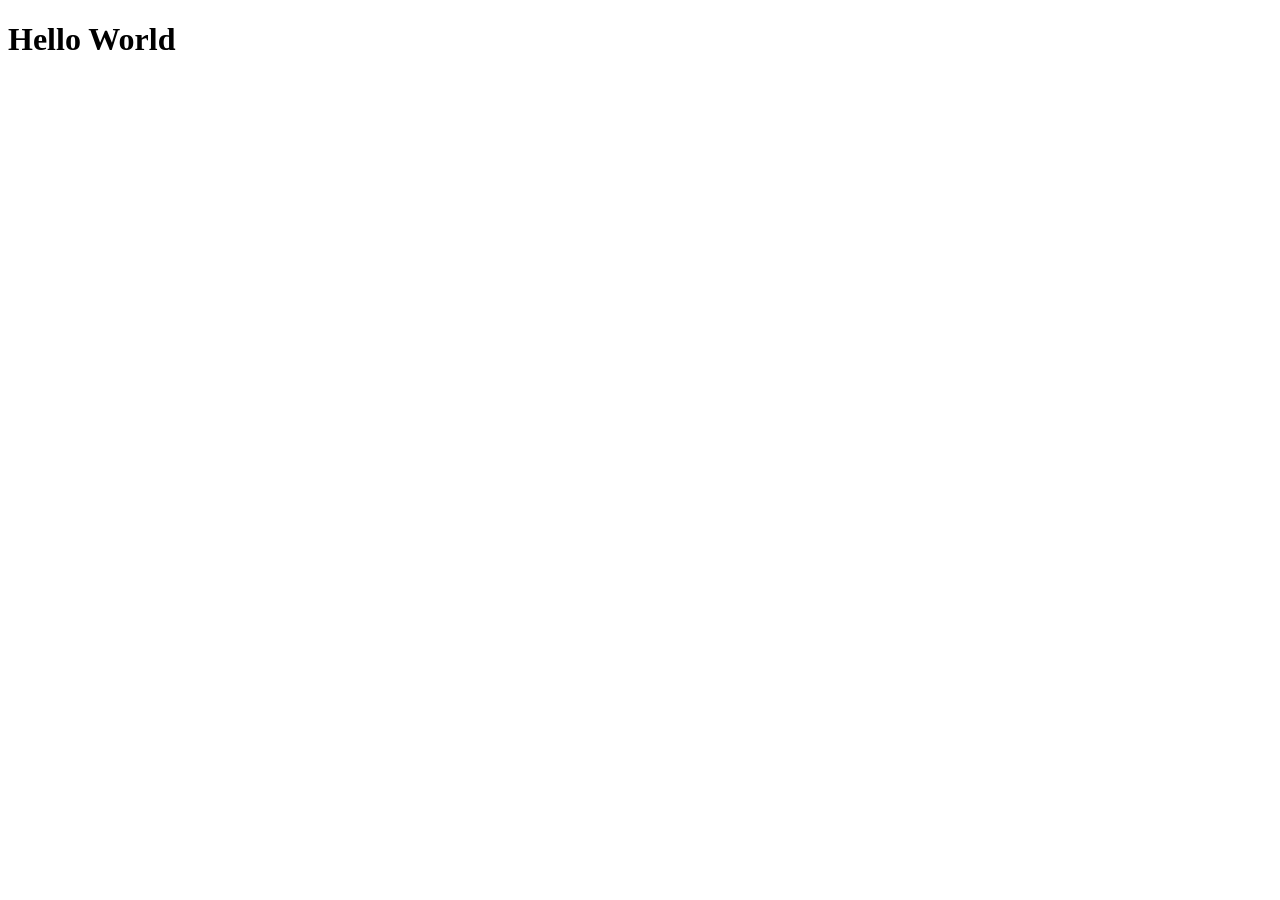
==== index.html @ 74d9a389 "Commit Hello World" ====
<!DOCTYPE html>
<html lang="en">
<head>
    <meta charset="UTF-8">
    <meta name="viewport" content="width=device-width, initial-scale=1.0">
    <title>Actividad 2</title>
</head>
<body>

    <header>
        <h1>Hello World</h1>
    </header>
    
</body>
</html>
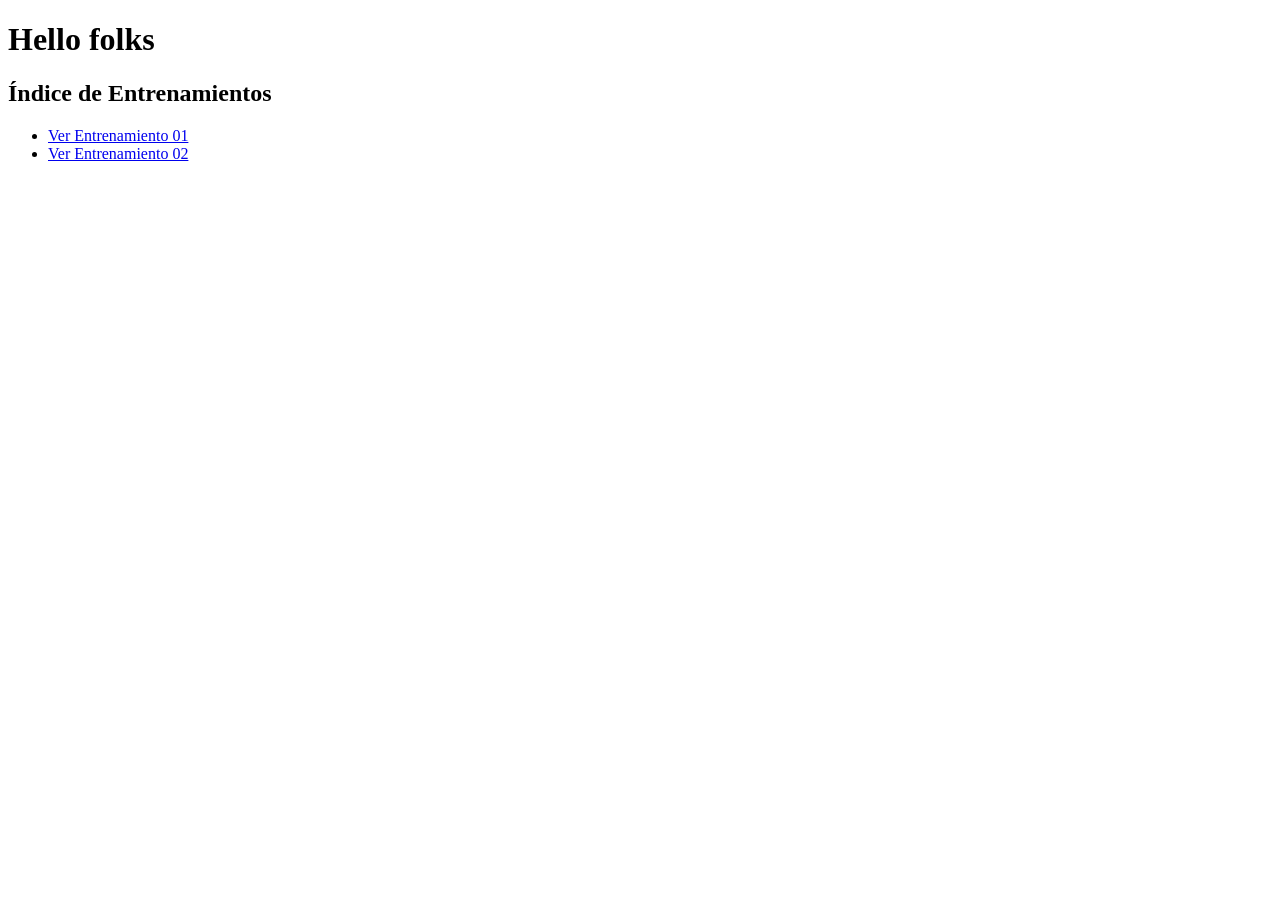
==== commit 5b1d91ef: "ejercicio 1" ====
--- a/index.html
+++ b/index.html
@@ -1,15 +1,21 @@
 <!DOCTYPE html>
-<html lang="en">
+<html lang="es">
 <head>
     <meta charset="UTF-8">
     <meta name="viewport" content="width=device-width, initial-scale=1.0">
-    <title>Actividad 2</title>
+    <title>Actividad 3</title>
 </head>
 <body>
+    <header>
+        <h1>Hello folks</h1>
+    </header>
 
-    <header>
-        <h1>Hello World</h1>
-    </header>
-    
+    <main>
+        <h2>Índice de Entrenamientos</h2>
+        <ul>
+            <li><a href="./entrenamiento_01/ejercicio_01/index.html">Ver Entrenamiento 01</a></li>
+            <li><a href="./entrenamiento_02/ejercicio_01/index.html">Ver Entrenamiento 02</a></li>
+        </ul>
+    </main>
 </body>
 </html>
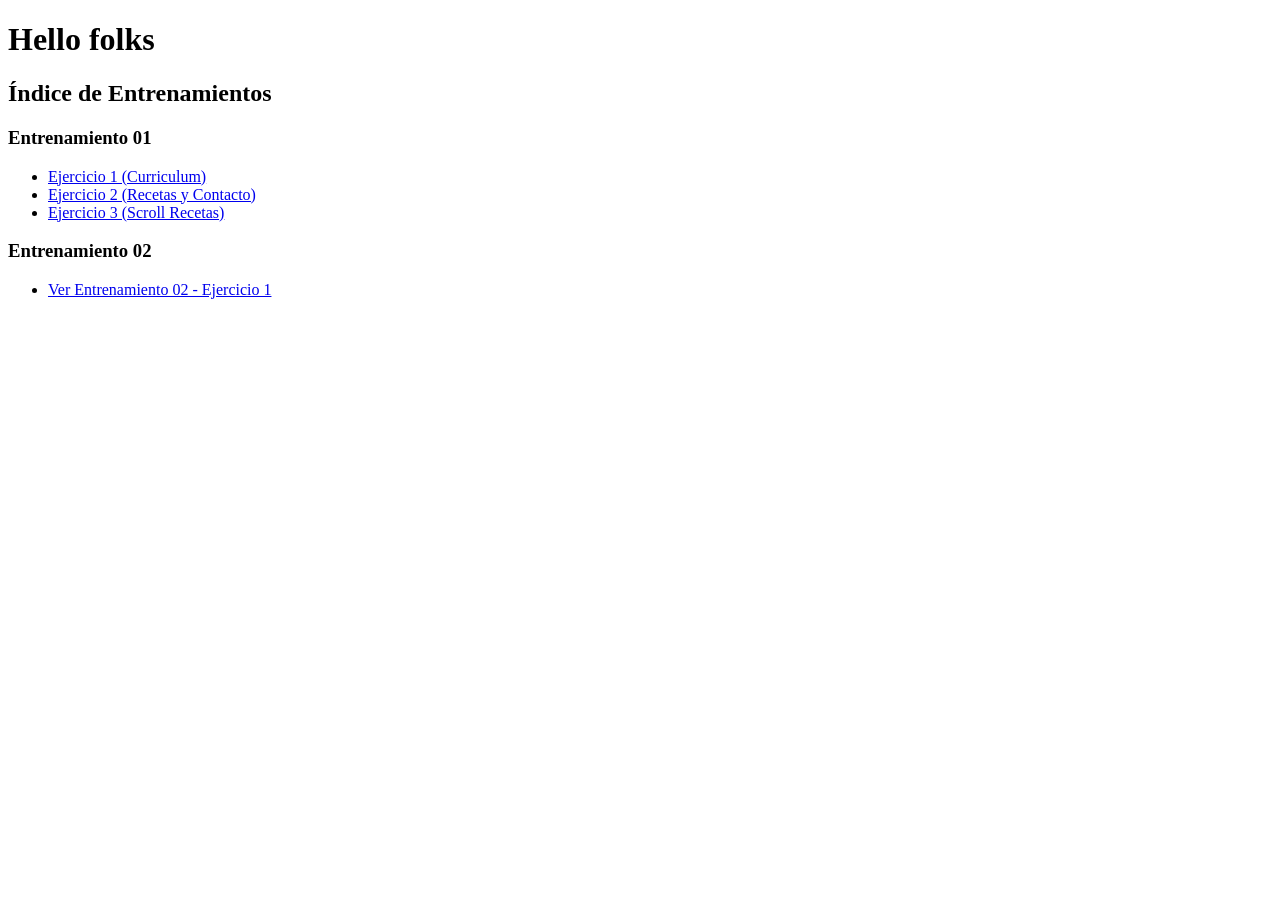
==== commit e2f68751: "ejercicios 2 y 3" ====
--- a/index.html
+++ b/index.html
@@ -12,9 +12,17 @@
 
     <main>
         <h2>Índice de Entrenamientos</h2>
+        
+        <h3>Entrenamiento 01</h3>
         <ul>
-            <li><a href="./entrenamiento_01/ejercicio_01/index.html">Ver Entrenamiento 01</a></li>
-            <li><a href="./entrenamiento_02/ejercicio_01/index.html">Ver Entrenamiento 02</a></li>
+            <li><a href="./entrenamiento_01/ejercicio_01/index.html">Ejercicio 1 (Curriculum)</a></li>
+            <li><a href="./entrenamiento_01/ejercicio_02/index.html">Ejercicio 2 (Recetas y Contacto)</a></li>
+            <li><a href="./entrenamiento_01/ejercicio_03/index.html">Ejercicio 3 (Scroll Recetas)</a></li>
+        </ul>
+
+        <h3>Entrenamiento 02</h3>
+        <ul>
+            <li><a href="./entrenamiento_02/ejercicio_01/index.html">Ver Entrenamiento 02 - Ejercicio 1</a></li>
         </ul>
     </main>
 </body>
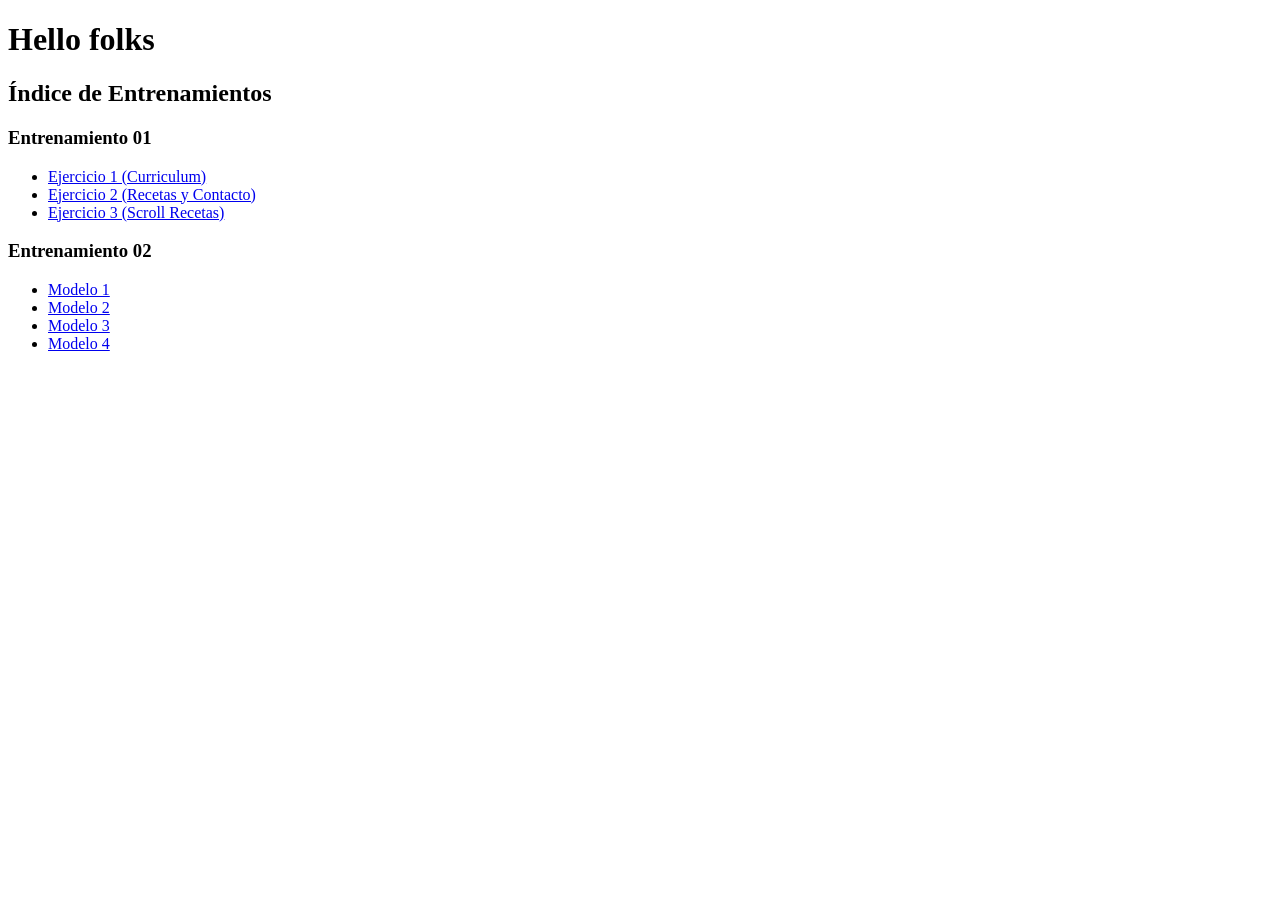
==== commit f87c5085: "crear carpetas para el commit compañero" ====
--- a/index.html
+++ b/index.html
@@ -22,7 +22,10 @@
 
         <h3>Entrenamiento 02</h3>
         <ul>
-            <li><a href="./entrenamiento_02/ejercicio_01/index.html">Ver Entrenamiento 02 - Ejercicio 1</a></li>
+            <li><a href="./entrenamiento_02/modelo_1/index.html">Modelo 1</a></li>
+            <li><a href="./entrenamiento_02/modelo_2/index.html">Modelo 2</a></li>
+            <li><a href="./entrenamiento_02/modelo_3/index.html">Modelo 3</a></li>
+            <li><a href="./entrenamiento_02/modelo_4/index.html">Modelo 4</a></li>
         </ul>
     </main>
 </body>
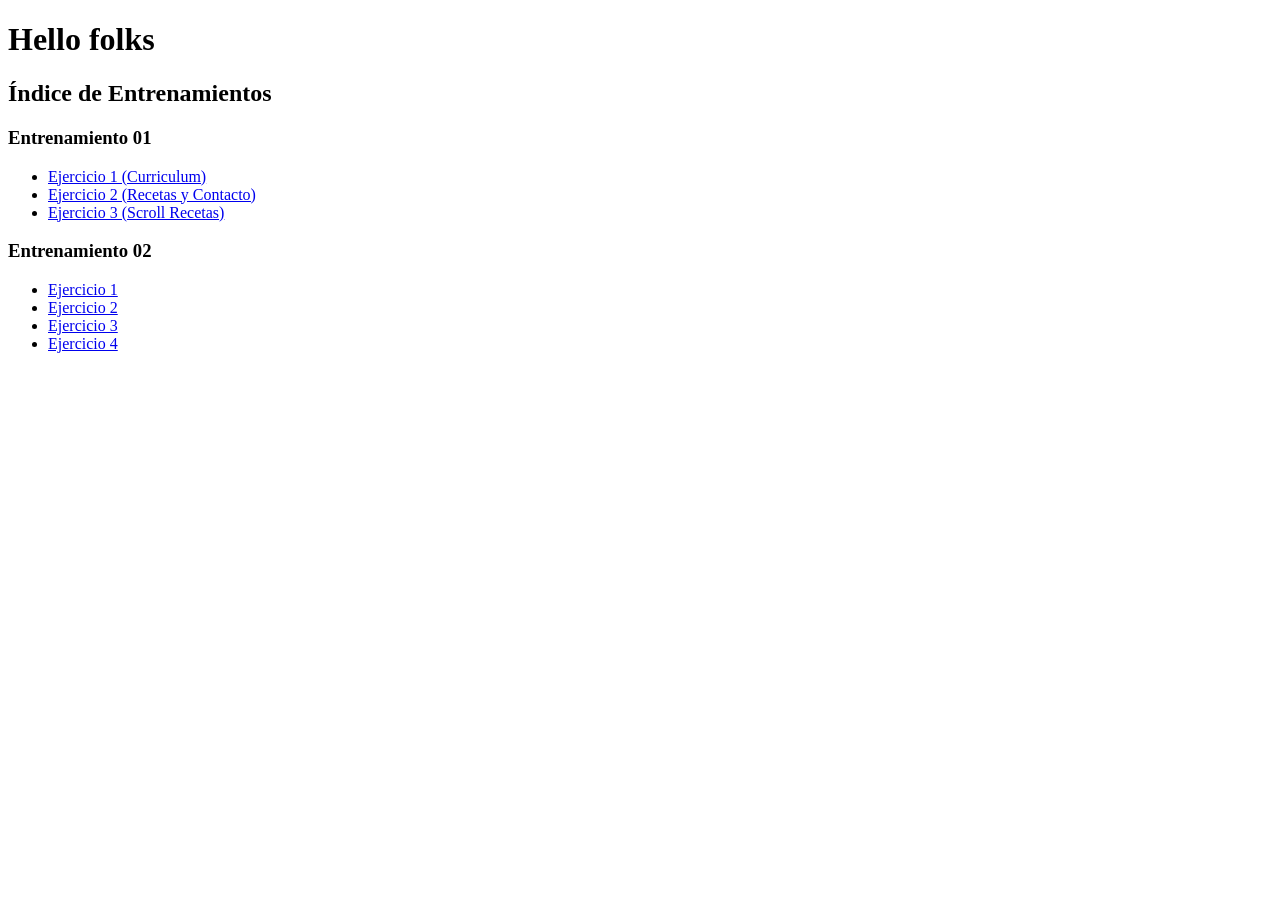
==== commit a45c9e67: "fix index" ====
--- a/index.html
+++ b/index.html
@@ -22,10 +22,10 @@
 
         <h3>Entrenamiento 02</h3>
         <ul>
-            <li><a href="./entrenamiento_02/modelo_1/index.html">Modelo 1</a></li>
-            <li><a href="./entrenamiento_02/modelo_2/index.html">Modelo 2</a></li>
-            <li><a href="./entrenamiento_02/modelo_3/index.html">Modelo 3</a></li>
-            <li><a href="./entrenamiento_02/modelo_4/index.html">Modelo 4</a></li>
+            <li><a href="./entrenamiento_02/ejercicio_01/index.html">Ejercicio 1</a></li>
+            <li><a href="./entrenamiento_02/ejercicio_02/index.html">Ejercicio 2</a></li>
+            <li><a href="./entrenamiento_02/ejercicio_03/index.html">Ejercicio 3</a></li>
+            <li><a href="./entrenamiento_02/ejercicio_04/index.html">Ejercicio 4</a></li>
         </ul>
     </main>
 </body>
